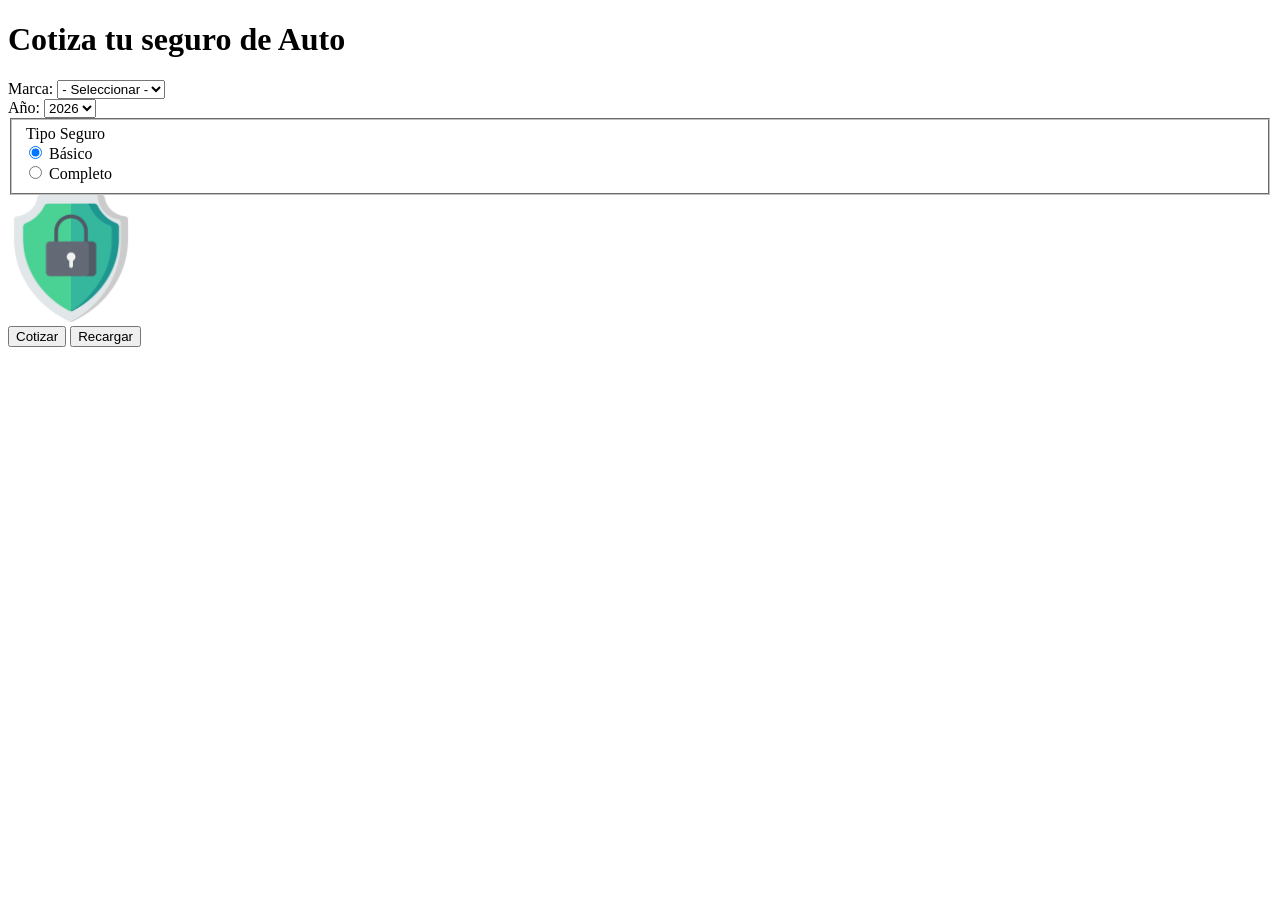
==== cotizador.html @ 7a825a6a "nuevo" ====
<!DOCTYPE html>
<html lang="en">
<head>
    <meta charset="UTF-8">
    <meta http-equiv="X-UA-Compatible" content="IE=edge">
    <meta name="viewport" content="width=device-width, initial-scale=1.0">
    <title>Cotizador SSN</title>
</head>
<body>
    <div class="container">
        <div>
          <div>
            <div id="contenido">
                  <header>
                     <h1>Cotiza tu seguro de Auto</h1>
                  </header>
                  <div>
                      <div>
                        <form action="#" id="cotizar-seguro">
                          <div>
                             <label for="marca">Marca:</label>
                             <select class="form-control" id="marca">
                               <option value="">- Seleccionar -</option>
                               <option value="1">FORD</option>
                              <option value="2">CHEVROLET</option>
                              <option value="3">FIAT</option>
                              <option value="4">JEEP</option>
                              <option value="5">PEUGEOT</option>
                            </select>
                         </div>
                                      <div>
                                              <label for="anio">Año:</label>
                                              <select class="form-control" id="anio">
                                              </select>
                                      </divclass=>
                                      <fieldset class="form-group">
                                          <div>
                                               <legend>Tipo Seguro</legend>
                                           <div>
                                                <div class="form-check">
                                                  <label class="form-check-label">
                                                    <input class="form-check-input" type="radio" name="tipo" value="basico" checked>
                                                    Básico
                                                  </label>
                                              </div>
                                              <div class="form-check">
                                                  <label class="form-check-label">
                                                    <input class="form-check-input" type="radio" name="tipo" value="completo">
                                                    Completo
                                                  </label>
                                              </div>
                                            </div>
                                          </div>
                                    </fieldset>
                                    <div id="cargando">
                                    <img src="images/proteger.png" width="10%" height="10%">
                                </div>
                                <div id="resultado"></div>
                                <div class="form-group">
                                        <button type="submit">Cotizar</button>
                                        <button id="refresh">Recargar</button>
                                </div>
                        </form> 
                      </div>
                </div>
            </div> <!--#contenido-->
          </div>
        </div>
      </div>
      
    <script src="./js/cotizador.js"></script>
</body>
</html>
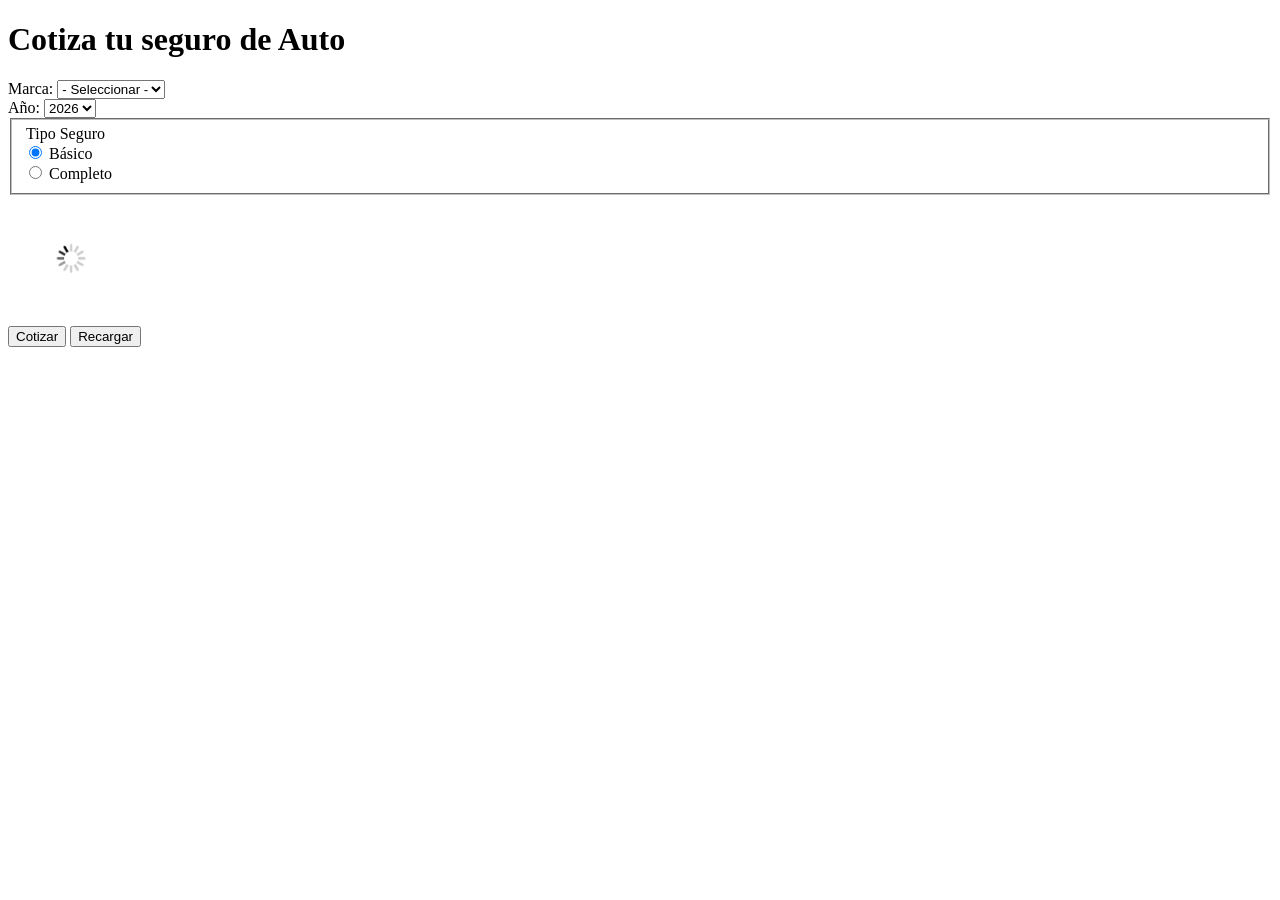
==== commit fd7aec39: "nuevaimagen" ====
--- a/cotizador.html
+++ b/cotizador.html
@@ -26,6 +26,7 @@
                               <option value="3">FIAT</option>
                               <option value="4">JEEP</option>
                               <option value="5">PEUGEOT</option>
+                              <option value="6">TOYOTA</option>
                             </select>
                          </div>
                                       <div>
@@ -53,7 +54,7 @@
                                           </div>
                                     </fieldset>
                                     <div id="cargando">
-                                    <img src="images/proteger.png" width="10%" height="10%">
+                                    <img src="images/GIRA.gif" width="10%" height="10%">
                                 </div>
                                 <div id="resultado"></div>
                                 <div class="form-group">
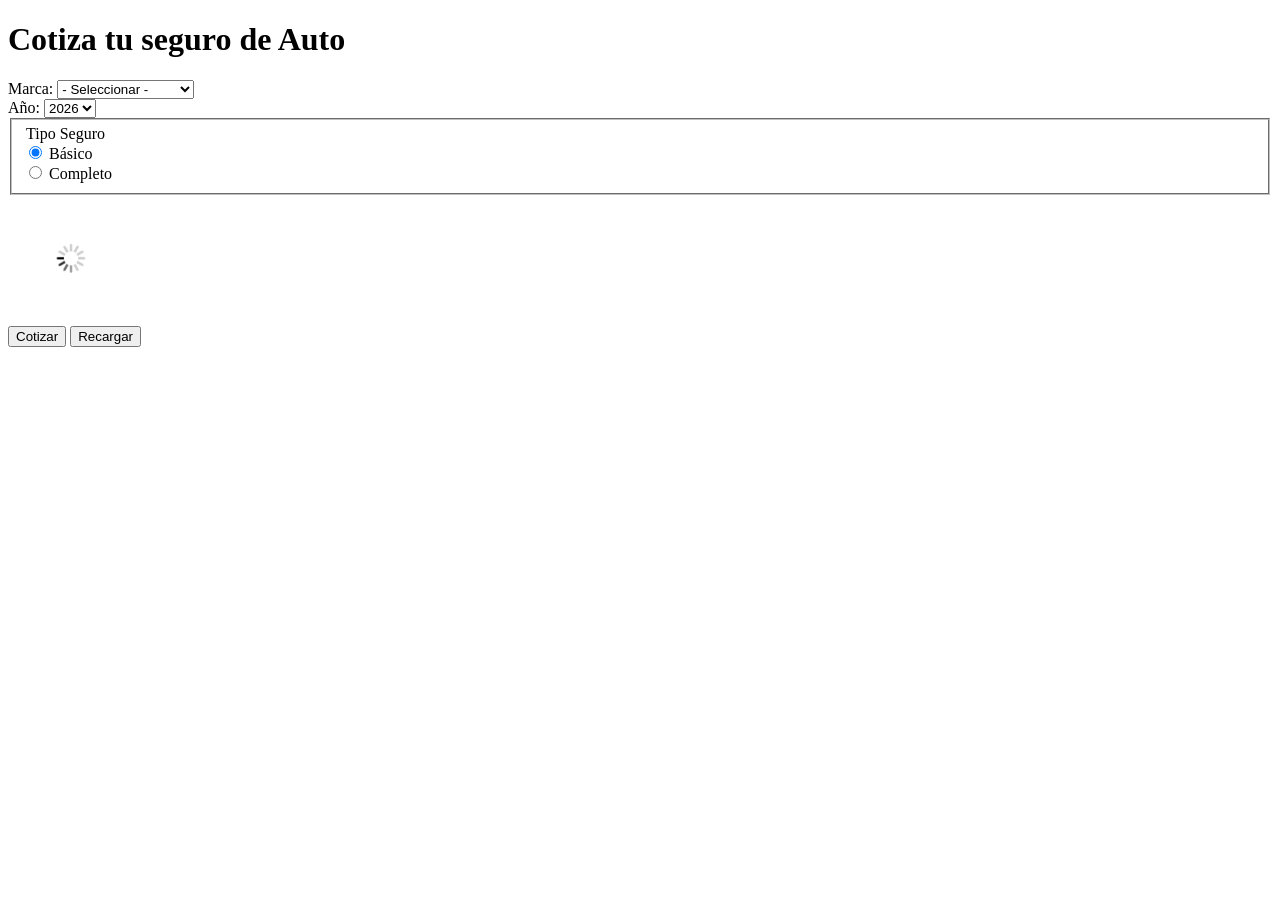
==== commit e8be9908: "nuevaface" ====
--- a/cotizador.html
+++ b/cotizador.html
@@ -27,6 +27,7 @@
                               <option value="4">JEEP</option>
                               <option value="5">PEUGEOT</option>
                               <option value="6">TOYOTA</option>
+                              <option value="6">MERCEDES BENZ</option>
                             </select>
                          </div>
                                       <div>
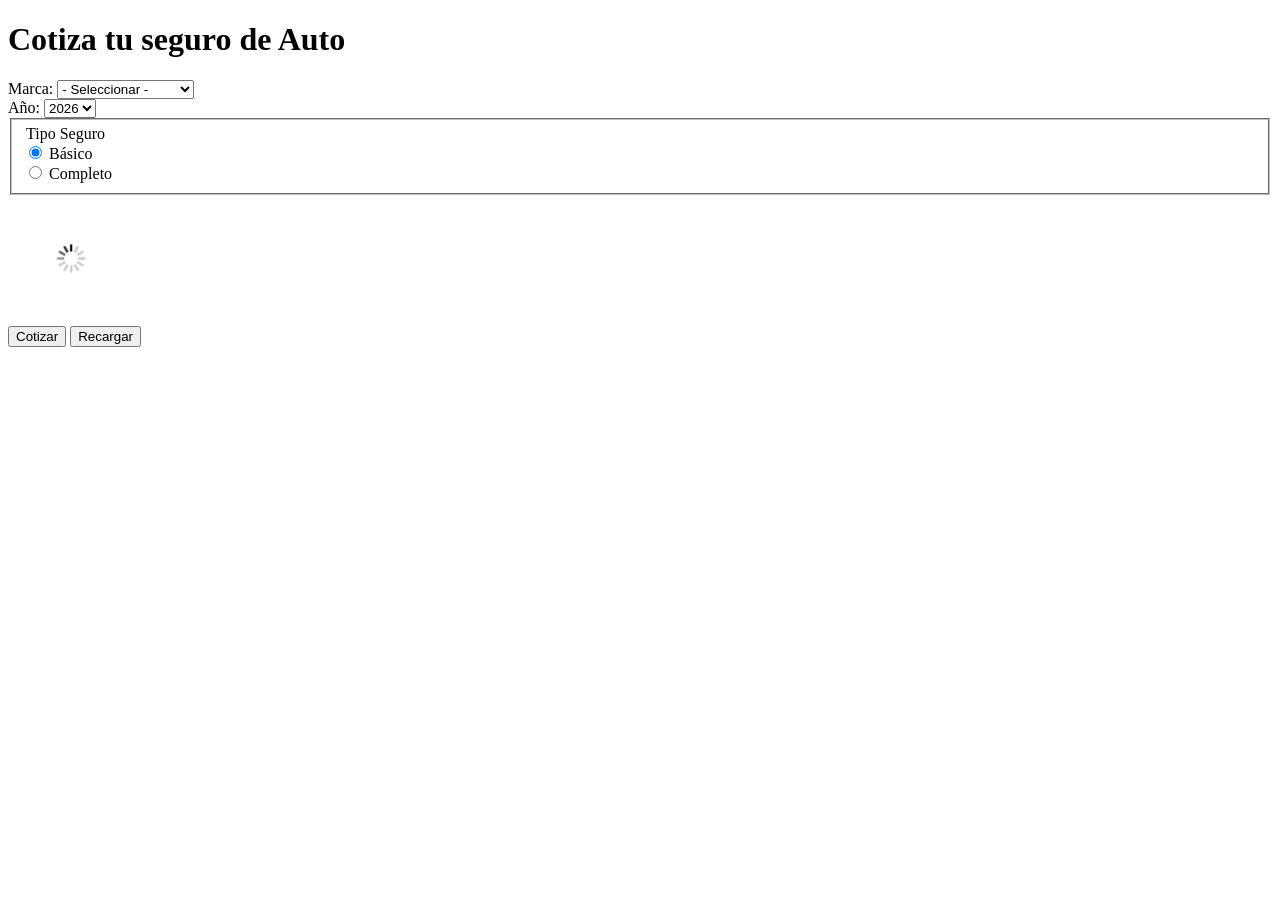
==== commit afdac5b5: "cambiodeporcentajes" ====
--- a/cotizador.html
+++ b/cotizador.html
@@ -27,7 +27,7 @@
                               <option value="4">JEEP</option>
                               <option value="5">PEUGEOT</option>
                               <option value="6">TOYOTA</option>
-                              <option value="6">MERCEDES BENZ</option>
+                              <option value="7">MERCEDES BENZ</option>
                             </select>
                          </div>
                                       <div>
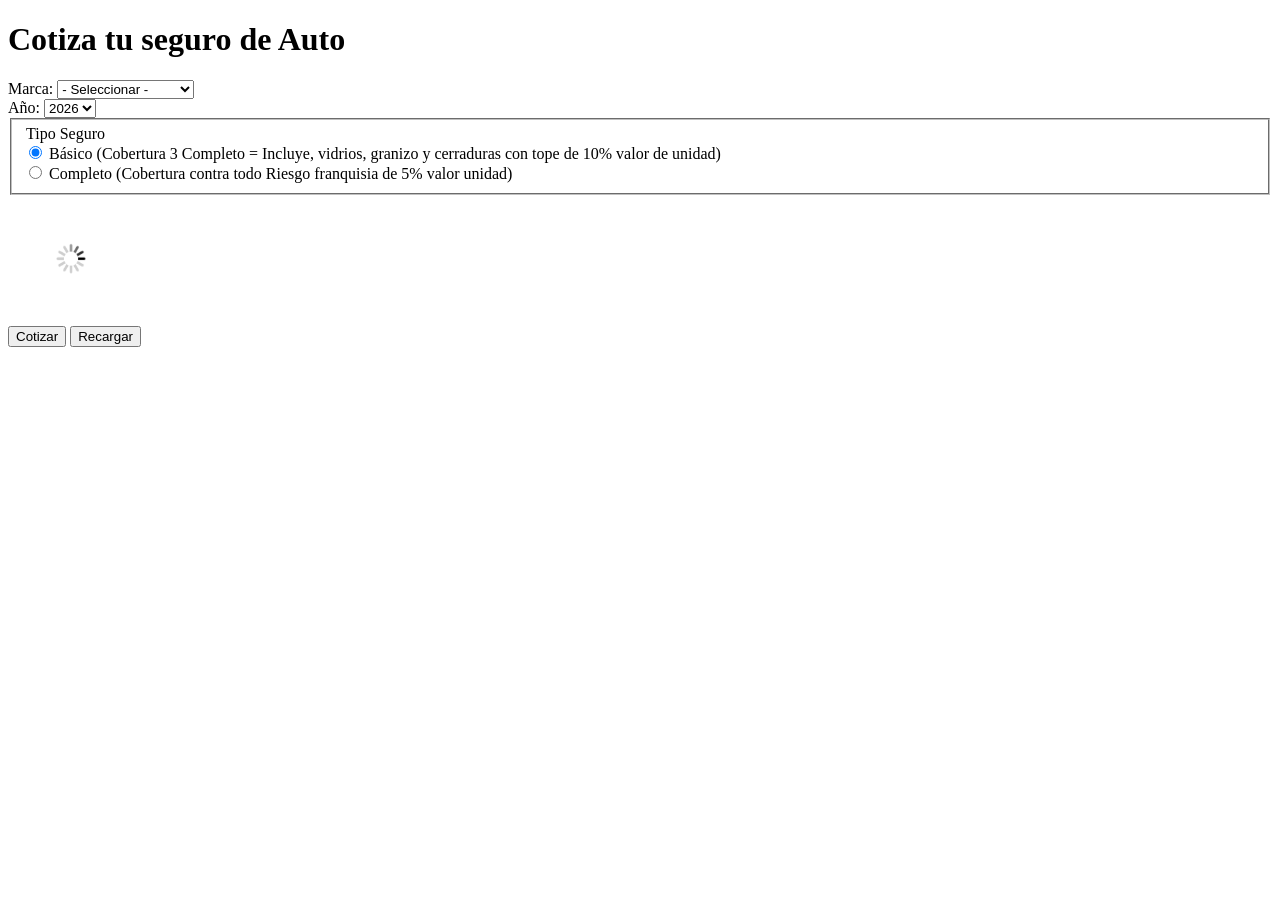
==== commit d5f44010: "asignaciondevalor" ====
--- a/cotizador.html
+++ b/cotizador.html
@@ -19,9 +19,9 @@
                         <form action="#" id="cotizar-seguro">
                           <div>
                              <label for="marca">Marca:</label>
-                             <select class="form-control" id="marca">
-                               <option value="">- Seleccionar -</option>
-                               <option value="1">FORD</option>
+                              <select class="form-control" id="marca">
+                              <option value="">- Seleccionar -</option>
+                              <option value="1">FORD</option>
                               <option value="2">CHEVROLET</option>
                               <option value="3">FIAT</option>
                               <option value="4">JEEP</option>
@@ -42,13 +42,13 @@
                                                 <div class="form-check">
                                                   <label class="form-check-label">
                                                     <input class="form-check-input" type="radio" name="tipo" value="basico" checked>
-                                                    Básico
+                                                    Básico (Cobertura 3 Completo = Incluye, vidrios, granizo y cerraduras con tope de 10% valor de unidad)
                                                   </label>
                                               </div>
                                               <div class="form-check">
                                                   <label class="form-check-label">
                                                     <input class="form-check-input" type="radio" name="tipo" value="completo">
-                                                    Completo
+                                                    Completo (Cobertura contra todo Riesgo franquisia de 5% valor unidad)
                                                   </label>
                                               </div>
                                             </div>
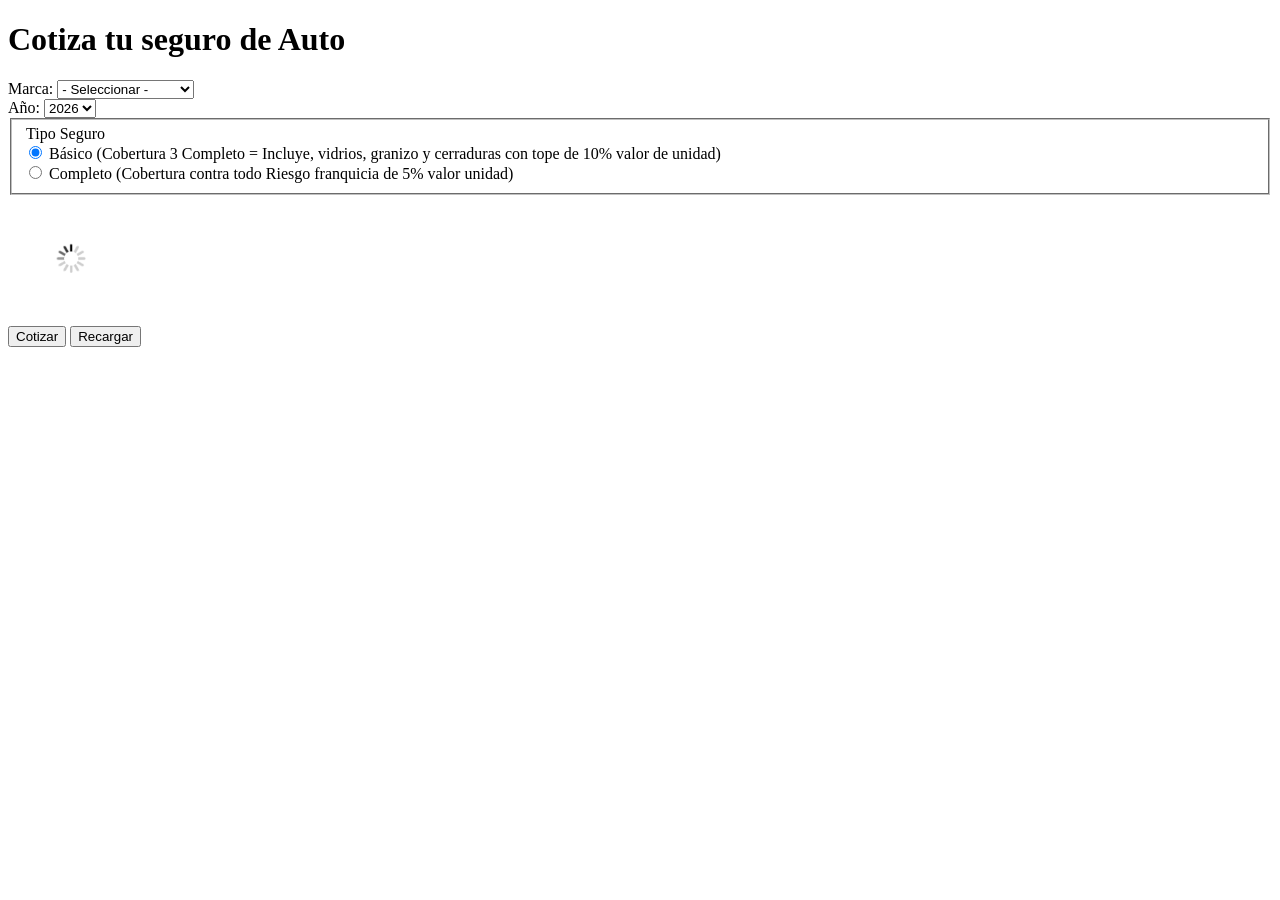
==== commit 1c534b71: "que pasa" ====
--- a/cotizador.html
+++ b/cotizador.html
@@ -48,7 +48,7 @@
                                               <div class="form-check">
                                                   <label class="form-check-label">
                                                     <input class="form-check-input" type="radio" name="tipo" value="completo">
-                                                    Completo (Cobertura contra todo Riesgo franquisia de 5% valor unidad)
+                                                    Completo (Cobertura contra todo Riesgo franquicia de 5% valor unidad)
                                                   </label>
                                               </div>
                                             </div>
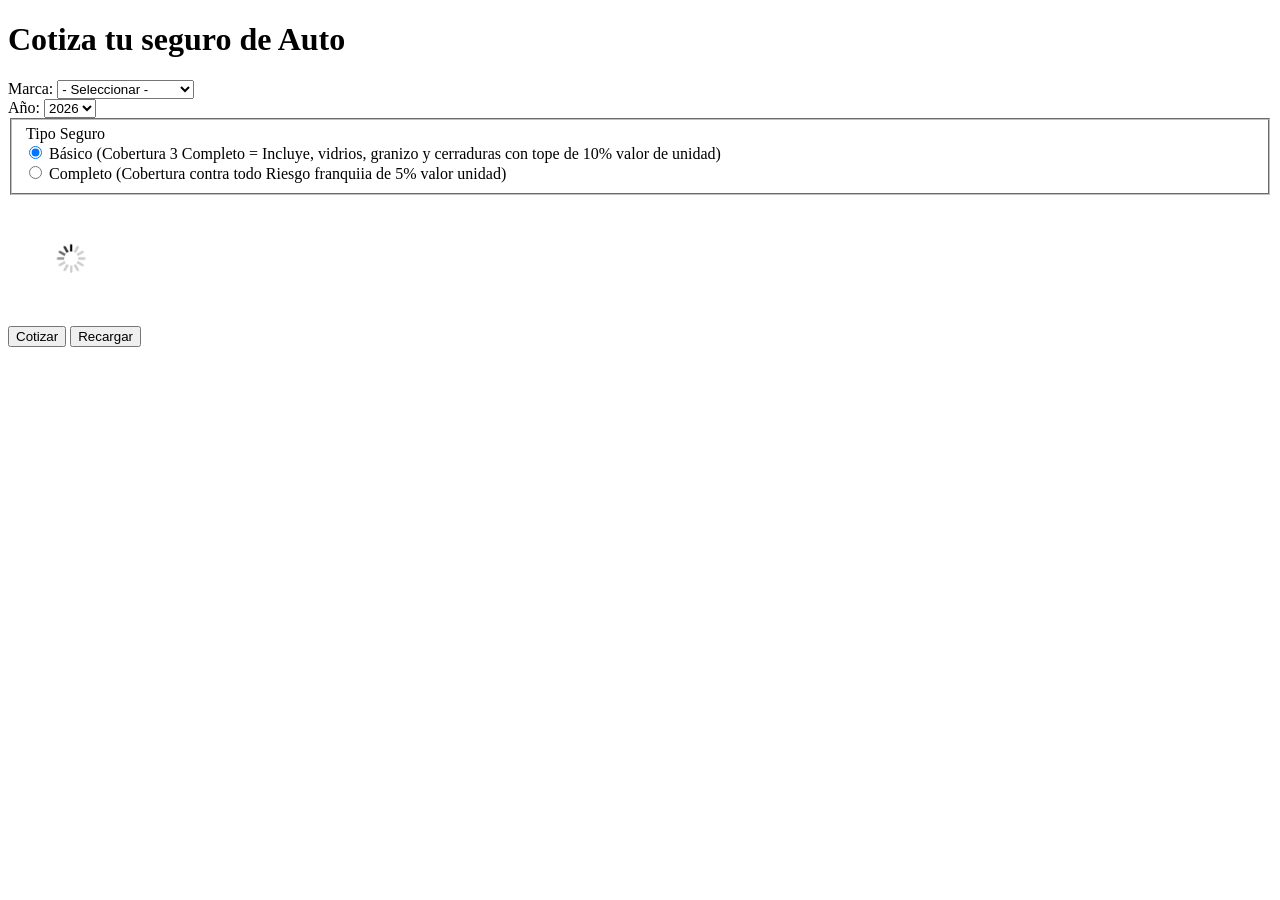
==== commit 14571262: "arrays" ====
--- a/cotizador.html
+++ b/cotizador.html
@@ -48,7 +48,7 @@
                                               <div class="form-check">
                                                   <label class="form-check-label">
                                                     <input class="form-check-input" type="radio" name="tipo" value="completo">
-                                                    Completo (Cobertura contra todo Riesgo franquicia de 5% valor unidad)
+                                                    Completo (Cobertura contra todo Riesgo franquiia de 5% valor unidad)
                                                   </label>
                                               </div>
                                             </div>
